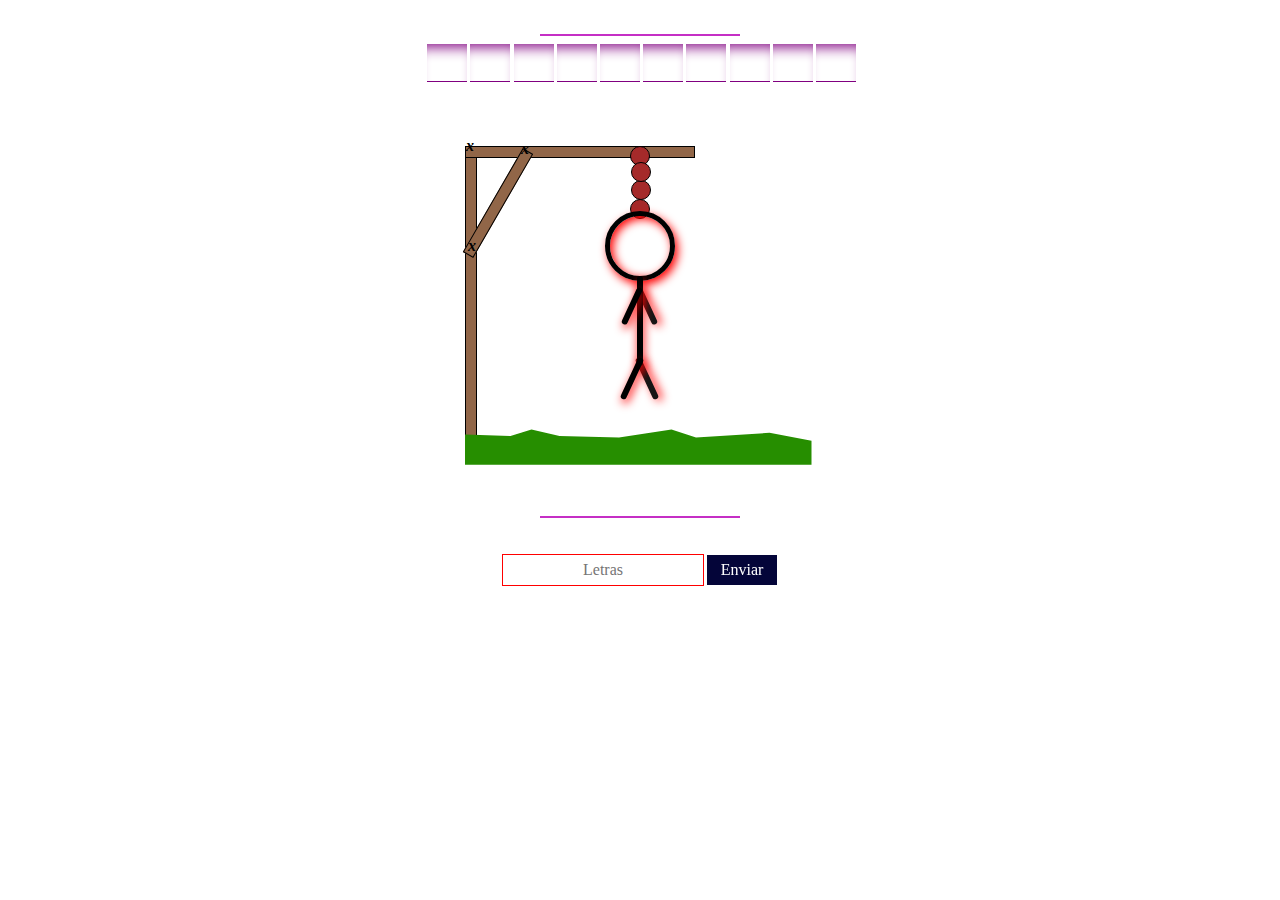
==== index.html @ 3bb3169f "Pages" ====
<!DOCTYPE html>
<html lang="es">
  <head>
    <meta charset="UTF-8" />
    <meta http-equiv="X-UA-Compatible" content="IE=edge" />
    <meta name="viewport" content="width=device-width, initial-scale=1.0" />
    <link
      rel="stylesheet"
      href="https://fonts.googleapis.com/css2?family=Material+Symbols+Outlined:opsz,wght,FILL,GRAD@20..48,100..700,0..1,-50..200"
    />
    <link rel="stylesheet" href="css/juego.css" />
    <link rel="stylesheet" href="css/munheco.css" />
    <link rel="shortcut icon" href="img/verdugo.png" type="image/x-icon" />
    <title>Ahorcadito</title>
  </head>
  <body>
    <main>
      <header>
        <div class="pistas">
          <p class="pistas__letras">Letras: 1</p>
          <p>Palabras: 1</p>
        </div>
      </header>
      <div class="letras"></div>
      <section class="munheco__container">
        <div class="munheco-container">
          <div class="munheco">
            <div class="palo1"></div>
            <div class="palo2"></div>
            <div class="palo3"></div>
            <div class="cuerda"></div>
            <div class="cuerda-2"></div>
            <div class="cabeza" id="munheco"></div>
            <div class="cuerpo" id="munheco"></div>
            <div class="brazo_iz" id="munheco"></div>
            <div class="brazo_de" id="munheco"></div>
            <div class="pierna_iz" id="munheco"></div>
            <div class="pierna_de" id="munheco"></div>
          </div>
        </div>
      </section>
      <section class="box__information">
        <div class="information">
          <p class="vidas"></p>
          <div class="racha">Racha: 1</div>
        </div>
        <div class="letras_pulsadas"></div>
      </section>
      <section class="btns__container">
        <!-- <button class="btn__back">Volver</button> -->
        <!-- <button class="btn__restar">Restar</button> -->
        <form class="form">
          <input
            type="text"
            class="mobil__text"
            placeholder="Letras"
            autofocus
            pattern="[a-zA-ZÑñ]"
            title="Solo se admiten letras de una en una"
          />
          <input type="submit" value="Enviar" class="btn" />
        </form>
      </section>
      <div class="container__menu">
        <span class="material-symbols-outlined btn__menu"> menu </span>
      </div>
    </main>
    <script src="/JS/juego.js"></script>
  </body>
</html>
---- css/juego.css ----
*,
*::after,
*::before {
  padding: 0;
  margin: 0;
  box-sizing: border-box;
  font-family: cursive;
  font-size: 16px;
}

body {
  background-image: url("../img/illustration-space-Earth-cartoon-atmosphere-Adventure-Time-107032-wallhere.com.webp");
  background-size: cover;
  background-repeat: no-repeat;
  background-attachment: fixed;
  font-weight: bolder;
  font-style: oblique;
  background-color: #fff2;
}

/* Letras */
.letras {
  display: flex;
  justify-content: center;
  flex-wrap: wrap;
  width: 90%;
  margin-bottom: 4rem;
  margin-left: auto;
  margin-right: auto;
  text-shadow: 2px 2px 10px #f00;
}

.letras_chart {
  box-shadow: inset -1px 13px 14px -10px #800080;
  color: #f00;
  font-size: 1.5rem;
  margin-left: 0.2rem;
  margin-top: 0.5rem;
  text-align: center;
  text-transform: uppercase;
  width: 2.5rem;
  height: 2.4rem;
  border-bottom: thin solid #800080;
}

.space {
  width: 2rem;
}

.box__information {
  margin-top: 2rem;
  margin-left: auto;
  margin-right: auto;
  text-align: center;
}
.information,
.pistas {
  display: flex;
  justify-content: center;
  border-bottom: 2px solid #c52fc5;
  width: 200px;
  margin-left: auto;
  margin-right: auto;
  margin-top: 1rem;
  background-color: #fff2;
  color: #fff;
}

.vidas {
  margin-right: 2rem;
  align-self: center;
}

.letras_pulsadas {
  display: flex;
  justify-content: center;
  flex-wrap: wrap;
  background-color: #fff2;
  margin: 1rem;
}

.letras__pulsadas-style {
  width: 2rem;
  height: 2rem;
  border-bottom: 2px solid #f00;
  font-size: 1.5rem;
  text-align: center;
  text-transform: uppercase;
  margin: 0.5rem;
  color: #040539;
}

.pistas__letras {
  margin-right: 1rem;
}

.btns__container {
  display: flex;
  justify-content: space-around;
}

.mobil__text {
  outline: none;
  border: none;
  background-color: #fff2;
  color: #000;
  height: 30px;
  width: 200px;
  margin-bottom: 1rem;
  margin-top: 0.3rem;
}

.mobil__text::placeholder {
  text-align: center;
}

.mobil__text:focus {
  outline: 1px solid red;
}

.btn {
  width: 70px;
  height: 30px;
  background-color: #040539;
  color: #fff;
  border: none;
}
.container__menu {
  display: flex;
  justify-content: center;
}

.material-symbols-outlined {
  color: #fff;
  font-size: 60px;
}
---- css/munheco.css ----
.munheco__container {
  display: flex;
  flex-direction: column;
  align-items: center;
  justify-content: end;
}

.munheco {
  background-color: #ffffff15;
  display: flex;
  height: 20rem;
  justify-content: center;
  width: 21.875rem;
  position: relative;
}

.cabeza {
  border-radius: 50%;
  border: 5px solid #000;
  position: absolute;
  height: 4.375rem;
  width: 4.375rem;
  box-shadow: 3px 4px 10px #f00, inset 3px 3px 10px #f00;
  top: 4.063rem;
}

.cuerpo {
  height: 5.625rem;
  position: absolute;
  top: 130px;
  width: 6px;
  background-color: #000;
  box-shadow: 1px 3px 10px #f00;
  border-radius: 30px;
}

.brazo_iz {
  height: 40px;
  width: 6px;
  position: absolute;
  background-color: #000;
  top: 140px;
  right: 180px;
  rotate: 25deg;
  box-shadow: 3px 3px 10px #f00;
  border-radius: 30px;
}

.brazo_de {
  height: 40px;
  width: 6px;
  position: absolute;
  background-color: #000;
  rotate: -25deg;
  top: 140px;
  right: 165px;
  box-shadow: 3px 3px 10px #f00;
  border-radius: 30px;
  z-index: -1;
}

.pierna_iz {
  height: 45px;
  position: absolute;
  border-radius: 30px;
  box-shadow: 3px 3px 10px #f00;
  top: 210px;
  right: 180px;
  rotate: 25deg;
  width: 6px;
  background-color: #000;
}

.pierna_de {
  height: 45px;
  position: absolute;
  box-shadow: 3px 3px 10px #f00;
  border-radius: 30px;
  top: 210px;
  right: 165px;
  rotate: -25deg;
  width: 6px;
  background-color: #000;
  z-index: -1;
}

.palo1 {
  width: 12px;
  height: 300px;
  position: absolute;
  top: 5px;
  left: 0;
  background-color: #916648;
  border: thin solid #000;
}

.palo2 {
  width: 230px;
  height: 12px;
  position: absolute;
  left: 0;
  background-color: #916648;
  border: thin solid #000;
}

.palo2::before {
  content: "x";
  position: absolute;
  top: 90px;
  left: 2px;
  z-index: 10;
}

.palo2::after {
  content: "";
  position: absolute;
  width: 120px;
  height: 12px;
  top: 50px;
  left: -28px;
  rotate: -60deg;
  background-color: #916648;
  border: thin solid #000;
  z-index: 5;
  text-align: center;
}

.palo1::before {
  content: "x";
  position: absolute;
  top: -12px;
  left: 55px;
  z-index: 10;
}

.palo1::after {
  content: "x";
  position: absolute;
  top: -15px;
  z-index: 10;
}

.munheco::after {
  content: "";
  position: absolute;
  width: 100%;
  height: 50%;
  top: 50%;
  background-color: #268e00;
  clip-path: polygon(
    0% 80%,
    13% 81%,
    19% 77%,
    27% 81%,
    44% 82%,
    59% 77%,
    66% 82%,
    87% 79%,
    99% 84%,
    99% 99%,
    0% 99%
  );
}

.cuerda,
.cuerda-2 {
  width: 20px;
  height: 20px;
  border-radius: 50%;
  background-color: brown;
  border: thin solid #000;
  position: absolute;
}

.cuerda::after {
  content: "";
  width: 20px;
  height: 20px;
  border-radius: 50%;
  position: absolute;
  top: 15px;
  background-color: brown;
  border: thin solid #000;
}

.cuerda::before {
  content: "";
  width: 20px;
  height: 20px;
  border-radius: 50%;
  position: absolute;
  top: 33px;
  background-color: brown;
  border: thin solid #000;
}

.cuerda-2 {
  top: 53px;
}
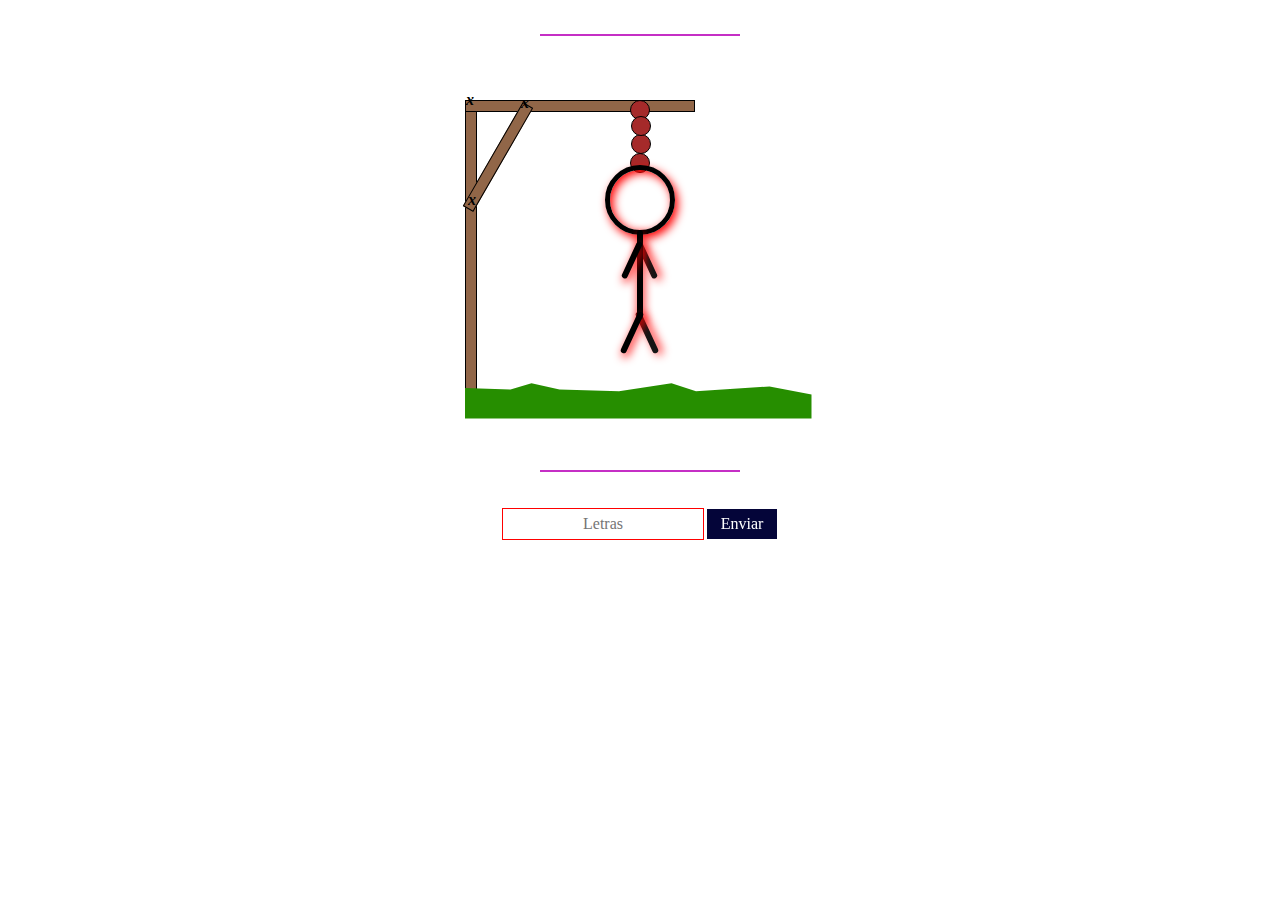
==== commit 5e352138: "Update index.html" ====
--- a/index.html
+++ b/index.html
@@ -65,6 +65,6 @@
         <span class="material-symbols-outlined btn__menu"> menu </span>
       </div>
     </main>
-    <script src="/JS/juego.js"></script>
+    <script src="JS/juego.js"></script>
   </body>
 </html>
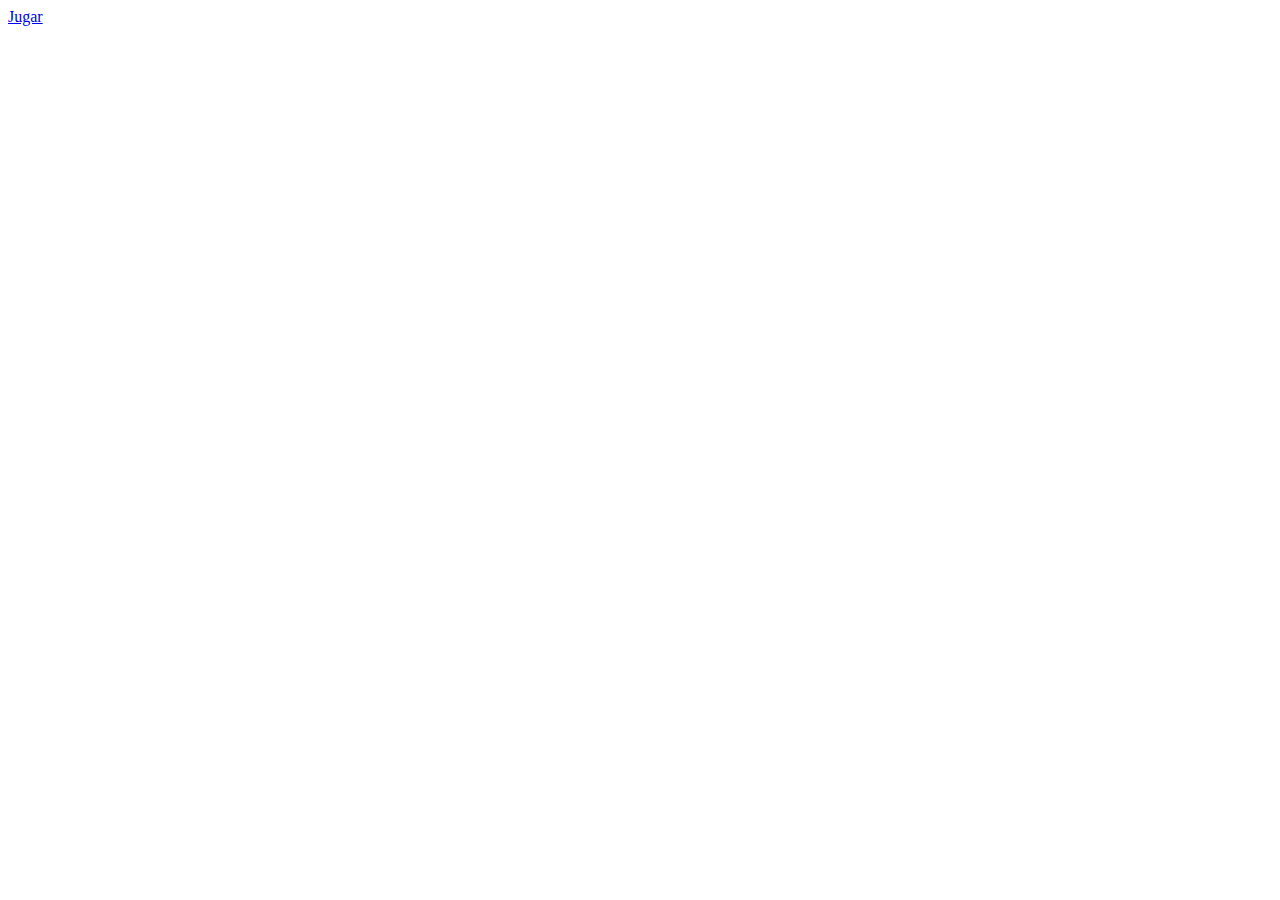
==== commit 4f083bac: "Pages" ====
--- a/index.html
+++ b/index.html
@@ -4,67 +4,9 @@
     <meta charset="UTF-8" />
     <meta http-equiv="X-UA-Compatible" content="IE=edge" />
     <meta name="viewport" content="width=device-width, initial-scale=1.0" />
-    <link
-      rel="stylesheet"
-      href="https://fonts.googleapis.com/css2?family=Material+Symbols+Outlined:opsz,wght,FILL,GRAD@20..48,100..700,0..1,-50..200"
-    />
-    <link rel="stylesheet" href="css/juego.css" />
-    <link rel="stylesheet" href="css/munheco.css" />
-    <link rel="shortcut icon" href="img/verdugo.png" type="image/x-icon" />
-    <title>Ahorcadito</title>
+    <title>Ahorcadito by Workap</title>
   </head>
   <body>
-    <main>
-      <header>
-        <div class="pistas">
-          <p class="pistas__letras">Letras: 1</p>
-          <p>Palabras: 1</p>
-        </div>
-      </header>
-      <div class="letras"></div>
-      <section class="munheco__container">
-        <div class="munheco-container">
-          <div class="munheco">
-            <div class="palo1"></div>
-            <div class="palo2"></div>
-            <div class="palo3"></div>
-            <div class="cuerda"></div>
-            <div class="cuerda-2"></div>
-            <div class="cabeza" id="munheco"></div>
-            <div class="cuerpo" id="munheco"></div>
-            <div class="brazo_iz" id="munheco"></div>
-            <div class="brazo_de" id="munheco"></div>
-            <div class="pierna_iz" id="munheco"></div>
-            <div class="pierna_de" id="munheco"></div>
-          </div>
-        </div>
-      </section>
-      <section class="box__information">
-        <div class="information">
-          <p class="vidas"></p>
-          <div class="racha">Racha: 1</div>
-        </div>
-        <div class="letras_pulsadas"></div>
-      </section>
-      <section class="btns__container">
-        <!-- <button class="btn__back">Volver</button> -->
-        <!-- <button class="btn__restar">Restar</button> -->
-        <form class="form">
-          <input
-            type="text"
-            class="mobil__text"
-            placeholder="Letras"
-            autofocus
-            pattern="[a-zA-ZÑñ]"
-            title="Solo se admiten letras de una en una"
-          />
-          <input type="submit" value="Enviar" class="btn" />
-        </form>
-      </section>
-      <div class="container__menu">
-        <span class="material-symbols-outlined btn__menu"> menu </span>
-      </div>
-    </main>
-    <script src="JS/juego.js"></script>
+    <a href="pages/juego.html">Jugar</a>
   </body>
 </html>
